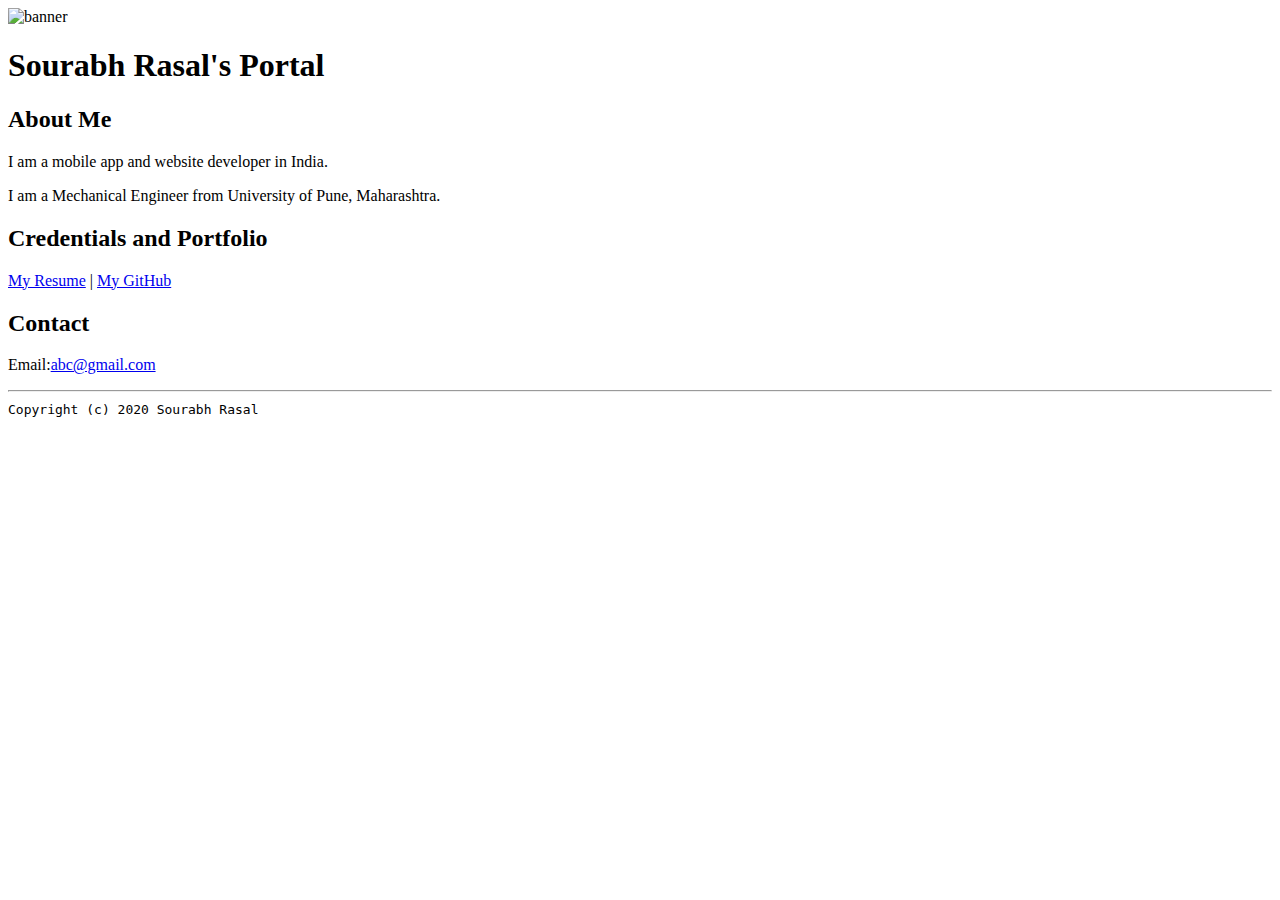
==== index.html @ dddb2314 "Add files via upload" ====
<!doctype html>

<!-- this is a comment for human! -->

<html lang="en">

  <header>
    <meta charset="utf-8">
    <meta name="viewport" content="width=device-width, initial-scale=1, shrink-to-fit=no">
    <meta name="name" content="Sourabh Rasal's Portal">
    <meta name="robots" content="noindex, nofollow">
    <title>Sourabh Rasal's Portal</title>
    <link rel="stylesheet" href="css/master.css">
    <link rel="Favicon" href="favicon.ico" type="image/x-icon">
    <link rel="shortcut" href="favicon.ico" type="image/x-icon">
  </header>

  <body>
    <img src="images/banner.jpg" width="75%" alt="banner">
    <h1>Sourabh Rasal's Portal</h1>
    <h2>About Me</h2>
    <p>I am a mobile app and website developer in India.</p>
    <p>I am a Mechanical Engineer from University of Pune, Maharashtra.</p>
    <h2>Credentials and Portfolio</h2>

    <p><a href="resume.html">My Resume</a> | <a href="https://github.com/SourabhR23">My GitHub</a></p>
    <h2>Contact</h2>

    <p>Email:<a href="mailto:abc@gmail.com">abc@gmail.com</a></p>

  </body>

  <footer>
    <hr>
    <code>Copyright (c) 2020 Sourabh Rasal</code>
  </footer>

</html>
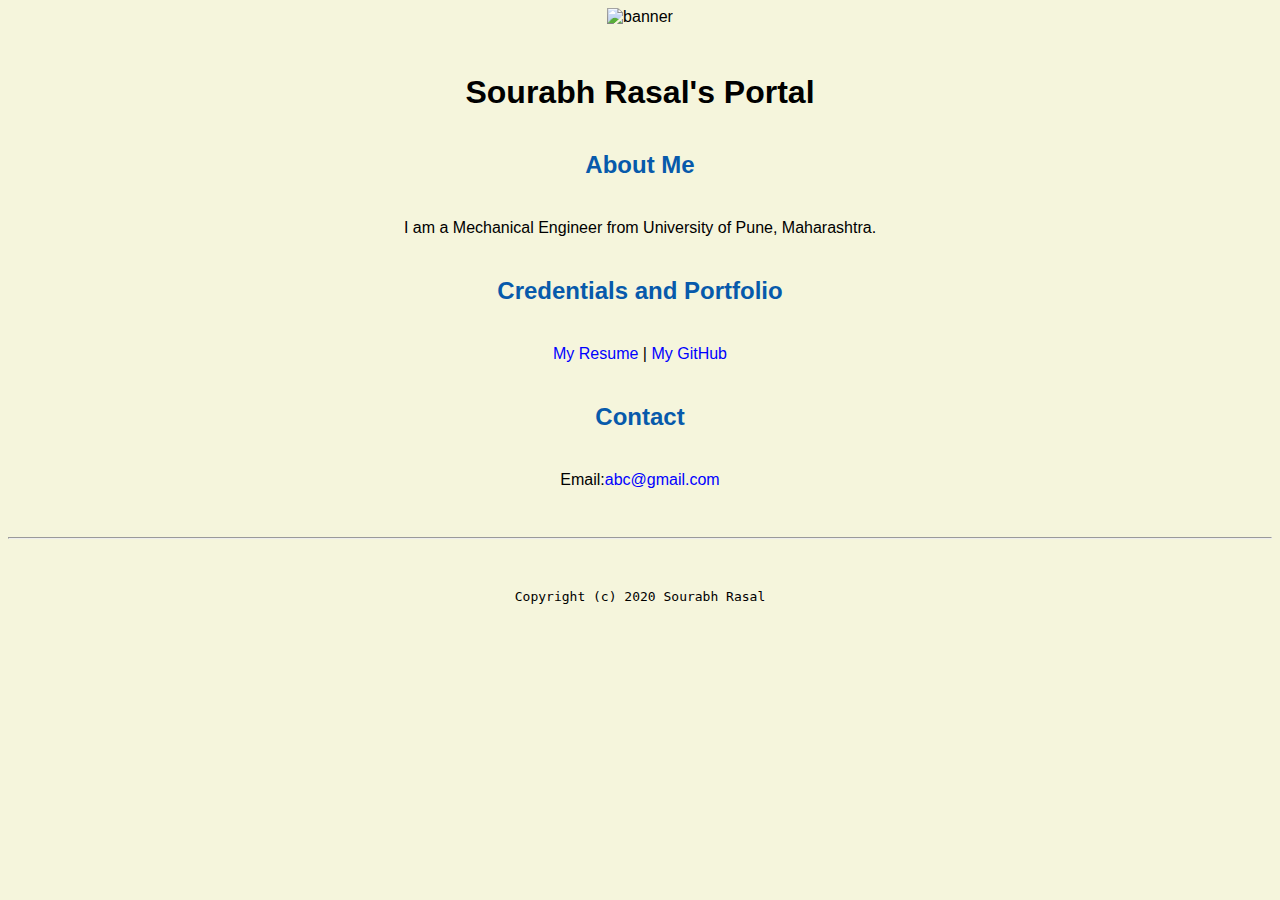
==== commit a9bd616c: "Update index.html" ====
--- a/index.html
+++ b/index.html
@@ -19,7 +19,6 @@
     <img src="images/banner.jpg" width="75%" alt="banner">
     <h1>Sourabh Rasal's Portal</h1>
     <h2>About Me</h2>
-    <p>I am a mobile app and website developer in India.</p>
     <p>I am a Mechanical Engineer from University of Pune, Maharashtra.</p>
     <h2>Credentials and Portfolio</h2>
 
--- a/css/master.css
+++ b/css/master.css
@@ -0,0 +1,63 @@
+/* Cascading stylesheet for the website */
+
+/* Text inside these asterisks and slashes are comments for human */
+
+  a {
+    color:blue;/* set the text color to blue here */
+    text-decoration: none; /* This means we do not want hyperlinks to be underlined */
+  }
+
+  a:hover {
+    color: red; /* set the text color to red here */
+    text-decoration: none; /* This means we do not want hyperlinks to be underlined */
+  }
+
+  body {
+    background-color: beige;/* set the background color here */
+    color: black;/* set the text color to black here */
+    font-family: Arial, Helvetica, sans-serif; /* set the font here */
+    text-align: center; /* set the text alignment here */
+   }
+
+  footer {
+    margin-top: 2rem;
+    margin-bottom: 2rem;
+  }
+
+  h1 {
+    margin-bottom: 0.5rem;
+    margin-top: 3rem;
+   }
+
+  h2 {
+    color:#075AAB;/* set the text color of to #075AAB here */
+    /* set both the bottom margin and top margin to 2.5rem here */
+    margin-top: 2.5rem;
+    margin-bottom: 2.5rem; 
+   }
+
+  h3 {
+    margin-bottom: 0;
+    margin-top: 2rem;
+  }
+
+  h4 {
+    margin-bottom: 1rem;
+    margin-top: 0.5rem;
+  }
+
+  h5 {
+    margin-top: 0.5rem;
+  }
+
+  hr {
+    margin-bottom: 3rem;
+    margin-top: 3rem;
+  }
+
+  /* this controls how the bullet points in the resume page looks */
+  ul {
+    display: table;
+    margin: 0 auto;
+    text-align: left;
+  }
